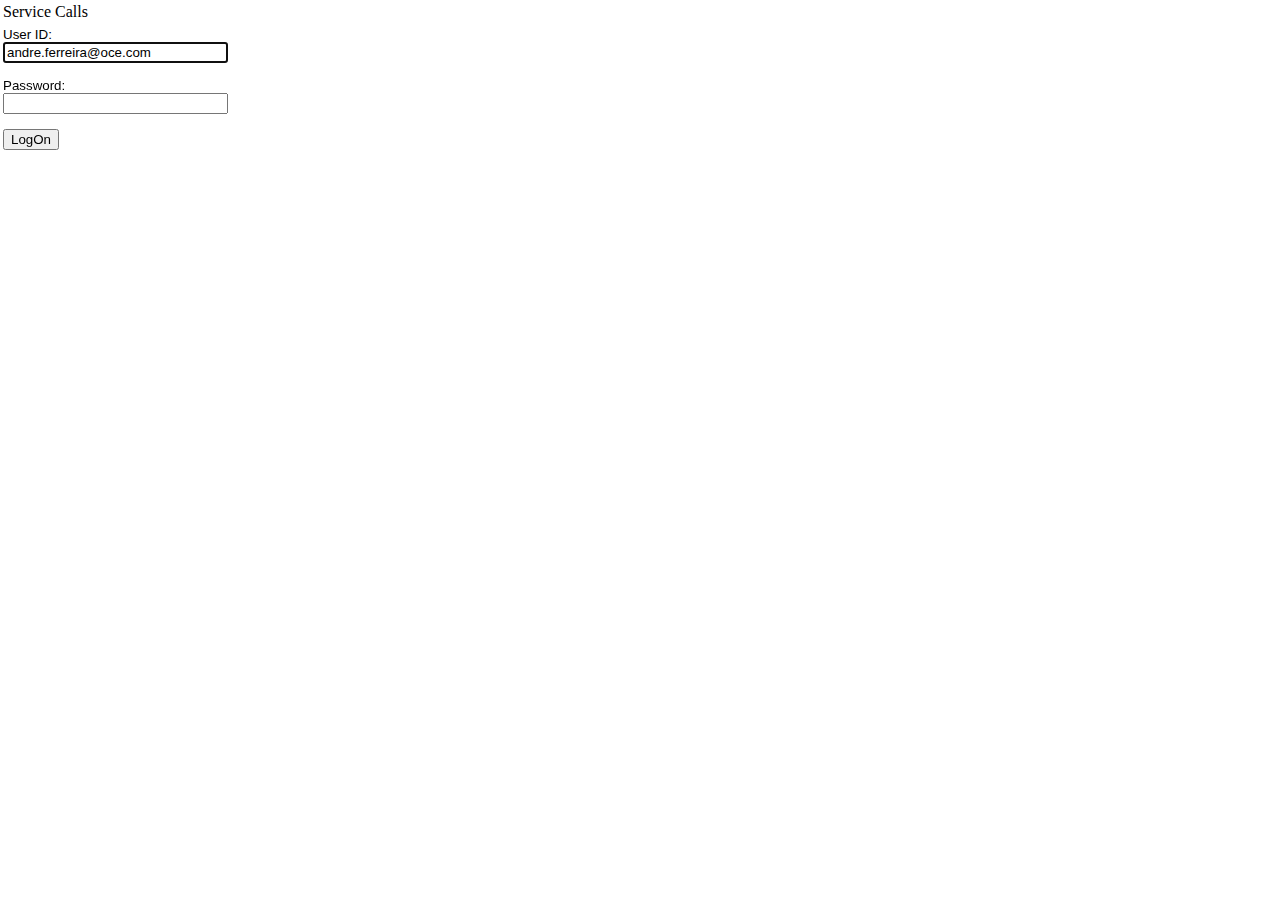
==== assets/www/index.html @ da90e6a2 "test" ====
﻿
<!DOCTYPE html>
<html>
  <head>
    <meta content="text/html; charset=UTF-8" http-equiv="Content-Type">
	<meta name="viewport" content="width=device-width, initial-scale=1.5"/>
      <script type="text/javascript" charset="utf-8" src="cordova-2.1.0.js"></script>
   
    <title>Service Wireless Log On</title>

  
   <script src="js/jQuery.js"></script>


    <script src="jquery.mobile-1.2.0/jquery.mobile-1.2.0.min.js"></script>

	<script type="text/javascript">
	    function setFocus() {
	        if ("" != "") {
	            if (navigator.appName == "Blazer")	// Old Palm browser
	            {
	                alert("");
	            }
	            else {
	                document.getElementById("messageText").innerHTML = "";
	            }
	        }
	        document.getElementById("UserID").focus();
	    }

	    function validate() {
	        document.getElementById("messageText").innerHTML = "";
	        var vMessage = ""
	        var x = document.getElementById("UserID").value;
	        var atpos = x.indexOf("@");
	        var dotpos = x.lastIndexOf(".");
	        if (x == null || x == "") {
	            document.getElementById("UserID").focus();
	            return false;
	        }
	        if (atpos < 1 || dotpos < atpos + 2 || dotpos + 2 >= x.length) {
	            vMessage = "You entered an invalid User ID or Password.";
	            if (navigator.appName == "Blazer")	// Old Palm browser
	            {
	                alert(vMessage);
	            }
	            else {
	                document.getElementById("messageText").innerHTML = vMessage;
	            }
	            document.getElementById("UserID").focus();
	            return false;
	        }
	        if (document.getElementById("Password").value == null || document.getElementById("Password").value == "") {
	            document.getElementById("Password").focus();
	            return false;
	        }

	        document.frmLogOn.submit();
	    }
	</Script>
  </head>
  
  <body onload="setFocus();" leftmargin="0" topmargin="0" marginwidth="0" marginheight="0">  
     
  	<form name="frmLogOn" method="post" action="http://myoce.oceusa.com/wirelessapps/service/WSA_SSOLogOn.asp">
  	<table>
  		<tr>
  			 <td align=left>
				Service Calls
			</td>
  		</tr>
	</table>
	<table>
	  	<tr>
	  		<td style="font: 10pt arial,helvetica">
				User ID:<BR>
				<input name="UserID" id="UserID" type="email" size="25" style="font: 10pt arial,helvetica" value="andre.ferreira@oce.com">
				<br><br>
				Password:<BR>
				<input name="Password" id="Password" type="password" size="25" style="font: 10pt arial,helvetica" value="">
				<br><br>
				<input type="button" value="LogOn" id="idLogOn" name="LogOn" OnClick="javascript: validate();" >
				<div>
					<span id="messageText" style="font:10pt arial,helvetica;border:none;color:red"></span>
				</div>
			</td>
	  	</tr>
	</table>
          </form>
         
  </body>




</html>
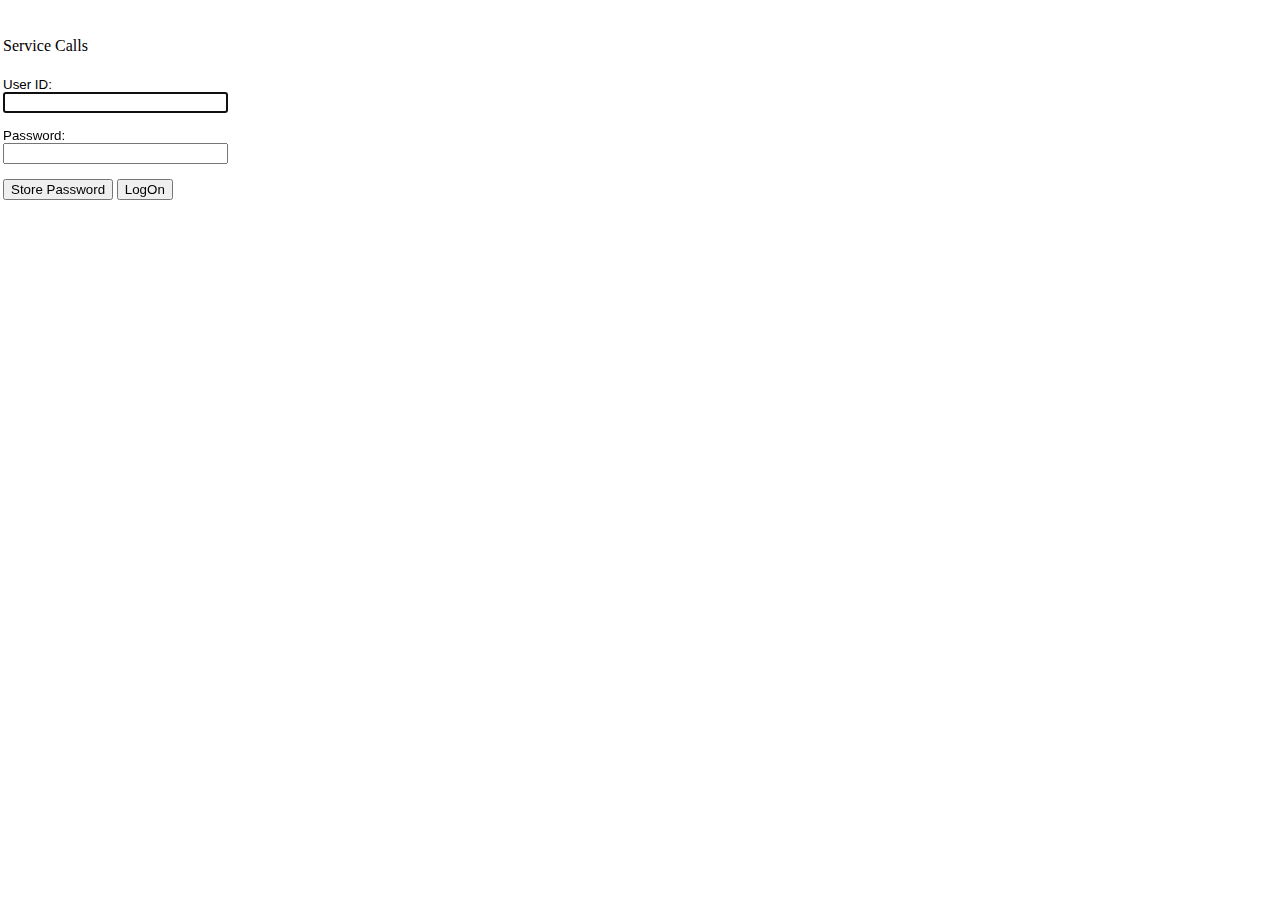
==== commit db9d7306: "store password" ====
--- a/assets/www/index.html
+++ b/assets/www/index.html
@@ -7,12 +7,52 @@
       <script type="text/javascript" charset="utf-8" src="cordova-2.1.0.js"></script>
    
     <title>Service Wireless Log On</title>
+      <link href="css/bootstrap.min.css" rel="stylesheet" />
+  
+ 
 
-  
-   <script src="js/jQuery.js"></script>
+    <script type="text/javascript" charset="utf-8">
+
+       
 
 
-    <script src="jquery.mobile-1.2.0/jquery.mobile-1.2.0.min.js"></script>
+        // Wait for Cordova to load
+        //
+        document.addEventListener("deviceready", onDeviceReady, false);
+
+        // Cordova is ready
+        //
+
+        function onDeviceReady() {
+            
+            document.getElementById("Password").value = window.localStorage.getItem("key1");
+            document.getElementById("UserID").value = window.localStorage.getItem("key2");
+
+
+        }
+
+
+
+
+        function store() {
+
+            window.localStorage.setItem("key1", document.getElementById("Password").value);
+            window.localStorage.setItem("key2", document.getElementById("UserID").value);
+
+            document.getElementById("Password").value = window.localStorage.getItem("key1");
+            document.getElementById("UserID").value = window.localStorage.getItem("key2");
+
+
+            
+
+
+
+        }
+
+
+    </script>
+
+
 
 	<script type="text/javascript">
 	    function setFocus() {
@@ -66,7 +106,8 @@
   	<table>
   		<tr>
   			 <td align=left>
-				Service Calls
+                   <br>
+				<p>Service Calls</p>
 			</td>
   		</tr>
 	</table>
@@ -74,12 +115,16 @@
 	  	<tr>
 	  		<td style="font: 10pt arial,helvetica">
 				User ID:<BR>
-				<input name="UserID" id="UserID" type="email" size="25" style="font: 10pt arial,helvetica" value="andre.ferreira@oce.com">
+				<input name="UserID" id="UserID" type="email" size="25" style="font: 10pt arial,helvetica" value="">
 				<br><br>
 				Password:<BR>
 				<input name="Password" id="Password" type="password" size="25" style="font: 10pt arial,helvetica" value="">
 				<br><br>
+
+                <input type="button" value="Store Password" id="Store Password" name="Store Password" OnClick="javascript: store();" >
 				<input type="button" value="LogOn" id="idLogOn" name="LogOn" OnClick="javascript: validate();" >
+
+                
 				<div>
 					<span id="messageText" style="font:10pt arial,helvetica;border:none;color:red"></span>
 				</div>
@@ -87,6 +132,8 @@
 	  	</tr>
 	</table>
           </form>
+
+     
          
   </body>
 
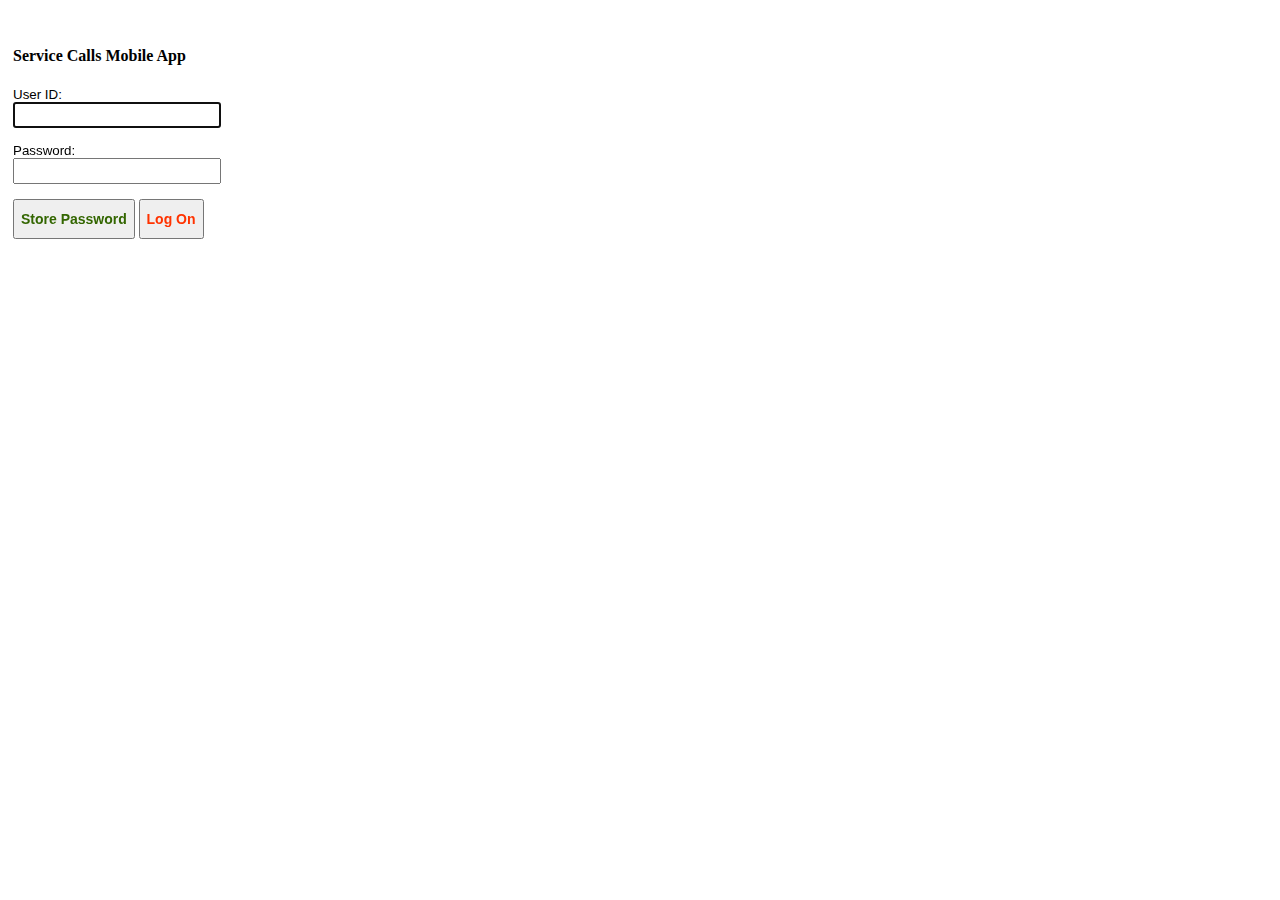
==== commit 5b7c44e6: "styling" ====
--- a/assets/www/index.html
+++ b/assets/www/index.html
@@ -7,8 +7,8 @@
       <script type="text/javascript" charset="utf-8" src="cordova-2.1.0.js"></script>
    
     <title>Service Wireless Log On</title>
-      <link href="css/bootstrap.min.css" rel="stylesheet" />
-  
+     
+      <link href="css/index.css" rel="stylesheet" />
  
 
     <script type="text/javascript" charset="utf-8">
@@ -107,7 +107,8 @@
   		<tr>
   			 <td align=left>
                    <br>
-				<p>Service Calls</p>
+				
+                   <p style=" font-weight: bold;">Service Calls Mobile App</p>
 			</td>
   		</tr>
 	</table>
@@ -121,8 +122,8 @@
 				<input name="Password" id="Password" type="password" size="25" style="font: 10pt arial,helvetica" value="">
 				<br><br>
 
-                <input type="button" value="Store Password" id="Store Password" name="Store Password" OnClick="javascript: store();" >
-				<input type="button" value="LogOn" id="idLogOn" name="LogOn" OnClick="javascript: validate();" >
+                <input type="button" value="Store Password" id="Store Password" name="Store Password" OnClick="javascript: store();" style="color: #336600">
+				<input type="button" value="Log On" id="idLogOn" name="LogOn" OnClick="javascript: validate();" >
 
                 
 				<div>
--- a/assets/www/css/index.css
+++ b/assets/www/css/index.css
@@ -0,0 +1,32 @@
+body {
+    width:300px;
+    margin:10px;
+}
+
+
+input[type="email"] {
+    width:200px;
+    height:20px;
+    font-size:14px;
+    font-weight:bold
+
+}
+
+input[type="password"] {
+    width:200px;
+    height:20px;
+    font-size:14px;
+    font-weight:bold;
+ 
+
+}
+
+
+input[type="button"] {
+    width:auto;
+    height:40px;
+    font-size:14px;
+    font-weight:bold;
+    color: #FF3300
+
+}